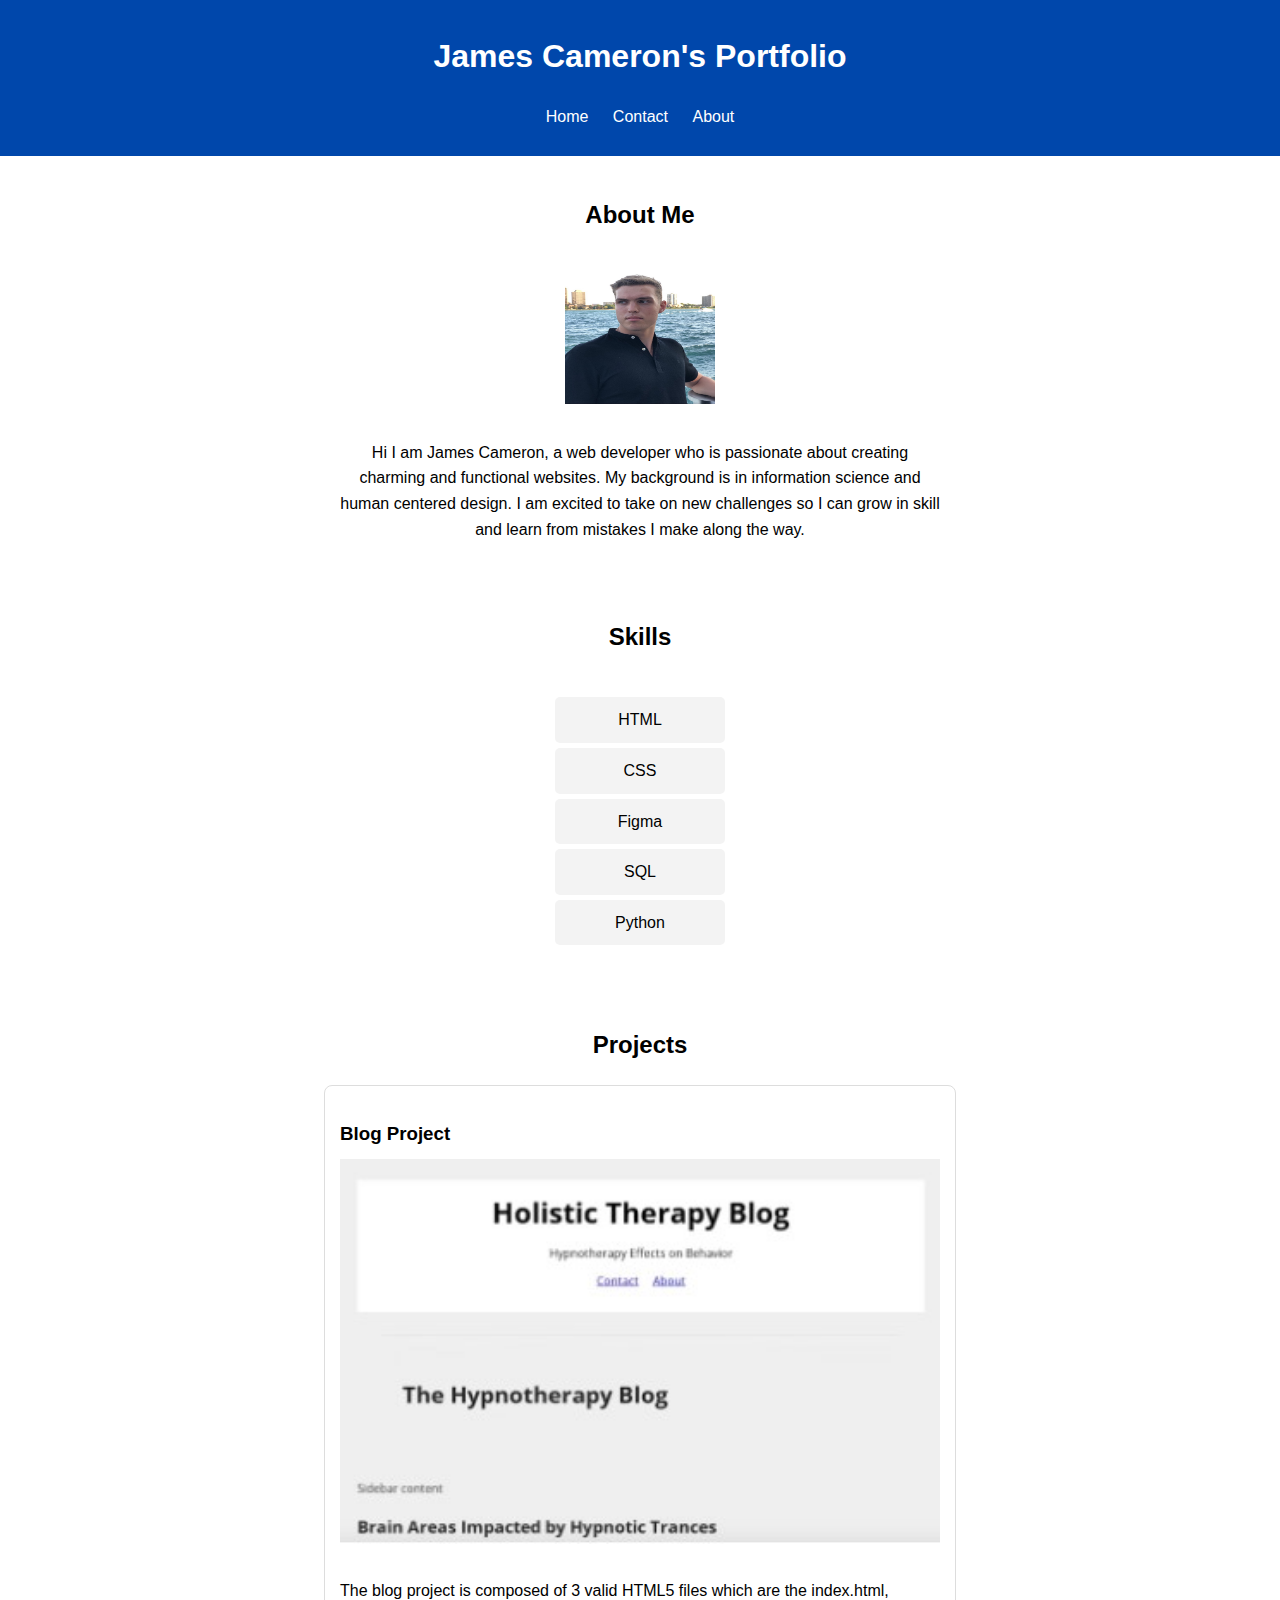
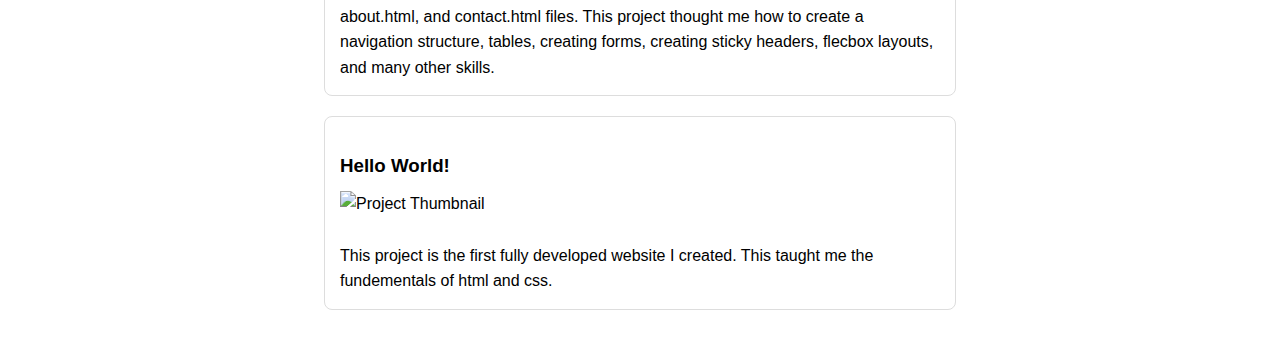
==== index.html @ 45b6c0e9 "changed the image in editor" ====
<!--Doctype Declaration-->
<!DOCTYPE html>
<html lang="en">
<head>
    <meta charset="UTF-8">
    <meta name="viewport" content="width=device-width, initial-scale=1.0">
    <link rel="stylesheet" href="style.css">
    <title>James Cameron Portfolio</title>
</head>
<!--Header and Nav-->
<body>
    <header>
        <h1>James Cameron's Portfolio</h1>
        <nav>
            <ul>
                <li><a href="index.html">Home</a></li>
                <li><a href="contact.html">Contact</a></li>
                <li><a href="about.html">About</a></li>
            </ul>
        </nav>
    </header>

<!--Introduction content-->    
<section>
    <h2>About Me</h2>
    <img src="images/headshot.JPG" alt="James Cameron Headshot" class="headshot">
    <p>Hi I am James Cameron, a web developer who is passionate about creating charming and functional websites. My background is in information science and human centered design. I am excited to take on new challenges so I can grow in skill and learn from mistakes I make along the way.</p>
</section>
<!--End Intro-->

<!--Skills Section Begins-->
<section>
    <h2>Skills</h2>
    <ul class="skills-list">
        <li>HTML</li>
        <li>CSS</li>
        <li>Figma</li>
        <li>SQL</li>
        <li>Python</li>
    </ul>
</section>
<!--End skill Section-->

<!--Project Section Begins-->
<section>
    <h2>Projects</h2>
    <a href="https://luxury-swan-be6f51.netlify.app" class="project-link"></a>
        <div class="project">
             <h3>Blog Project</h3>
             <img src="images/Blog Project 1.jpg" alt="Project Thumbnail" class="project-thumbnail">
             <p>The blog project is composed of 3 valid HTML5 files which are the index.html, about.html, and contact.html files. This project thought me how to create a navigation structure, tables, creating forms, creating sticky headers, flecbox layouts, and many other skills.</p>
        </div>
    </a> 
    <a href="https://hilarious-cascaron-46be76.netlify.app" class="project-link">
        <div class="project">
            <h3>Hello World!</h3>
            <img src="images/Hello World.jpg.jpg" alt="Project Thumbnail" class="project-thumbnail">
            <p>This project is the first fully developed website I created. This taught me the fundementals of html and css.</p>
        </div>
    </a>
    <!--Add more projects maybe some global tech ones-->
</section>
<!--Projects end-->
---- style.css ----
/* Add this to your style.css file */

body {
    font-family: Arial, sans-serif;
    line-height: 1.6;
    margin: 0;
    padding: 0;
    display: flex;
    flex-direction: column;
    align-items: center;
}

header {
    background: #0047ab; 
    color: #fff;
    padding: 10px 0;
    width: 100%;
    text-align: center;
}

nav ul {
    list-style: none;
    padding: 0;
}

nav ul li {
    display: inline;
    margin: 0 10px;
}

nav ul li a {
    color: #fff;
    text-decoration: none;
}

section {
    padding: 20px;
    display: flex;
    flex-direction: column;
    align-items: center;
    text-align: center;
}

section .headshot {
    margin-bottom: 20px;
    width: 150px;
    height: 150px;
}

section p {
    max-width: 600px;
}

/*Skill Section*/
.skills-list {
    list-style-type: none;
    padding: 0;
}

.skills-list li {
    background-color: #f3f3f3;
    margin: 5px 0;
    padding: 10px;
    border-radius: 5px;
    width: 150px;
    text-align: center;
}

/*Project Section*/
.project-link {
    text-decoration: none;
    color: inherit;
}

.project {
    margin-bottom: 20px;
    text-align: left;
    max-width: 600px;
    border: 1px solid #ddd;
    padding: 15px;
    border-radius: 8px;
    transition: transform 0.2s;
}

.project h3 {
    margin-bottom: 10px;
}

.project-thumbnail {
    width: 100%;
    height: auto;
    margin-bottom: 10px;
}

.project p {
    margin-bottom: 0;
}

.project:hover {
    transform: scale(1.05);
}
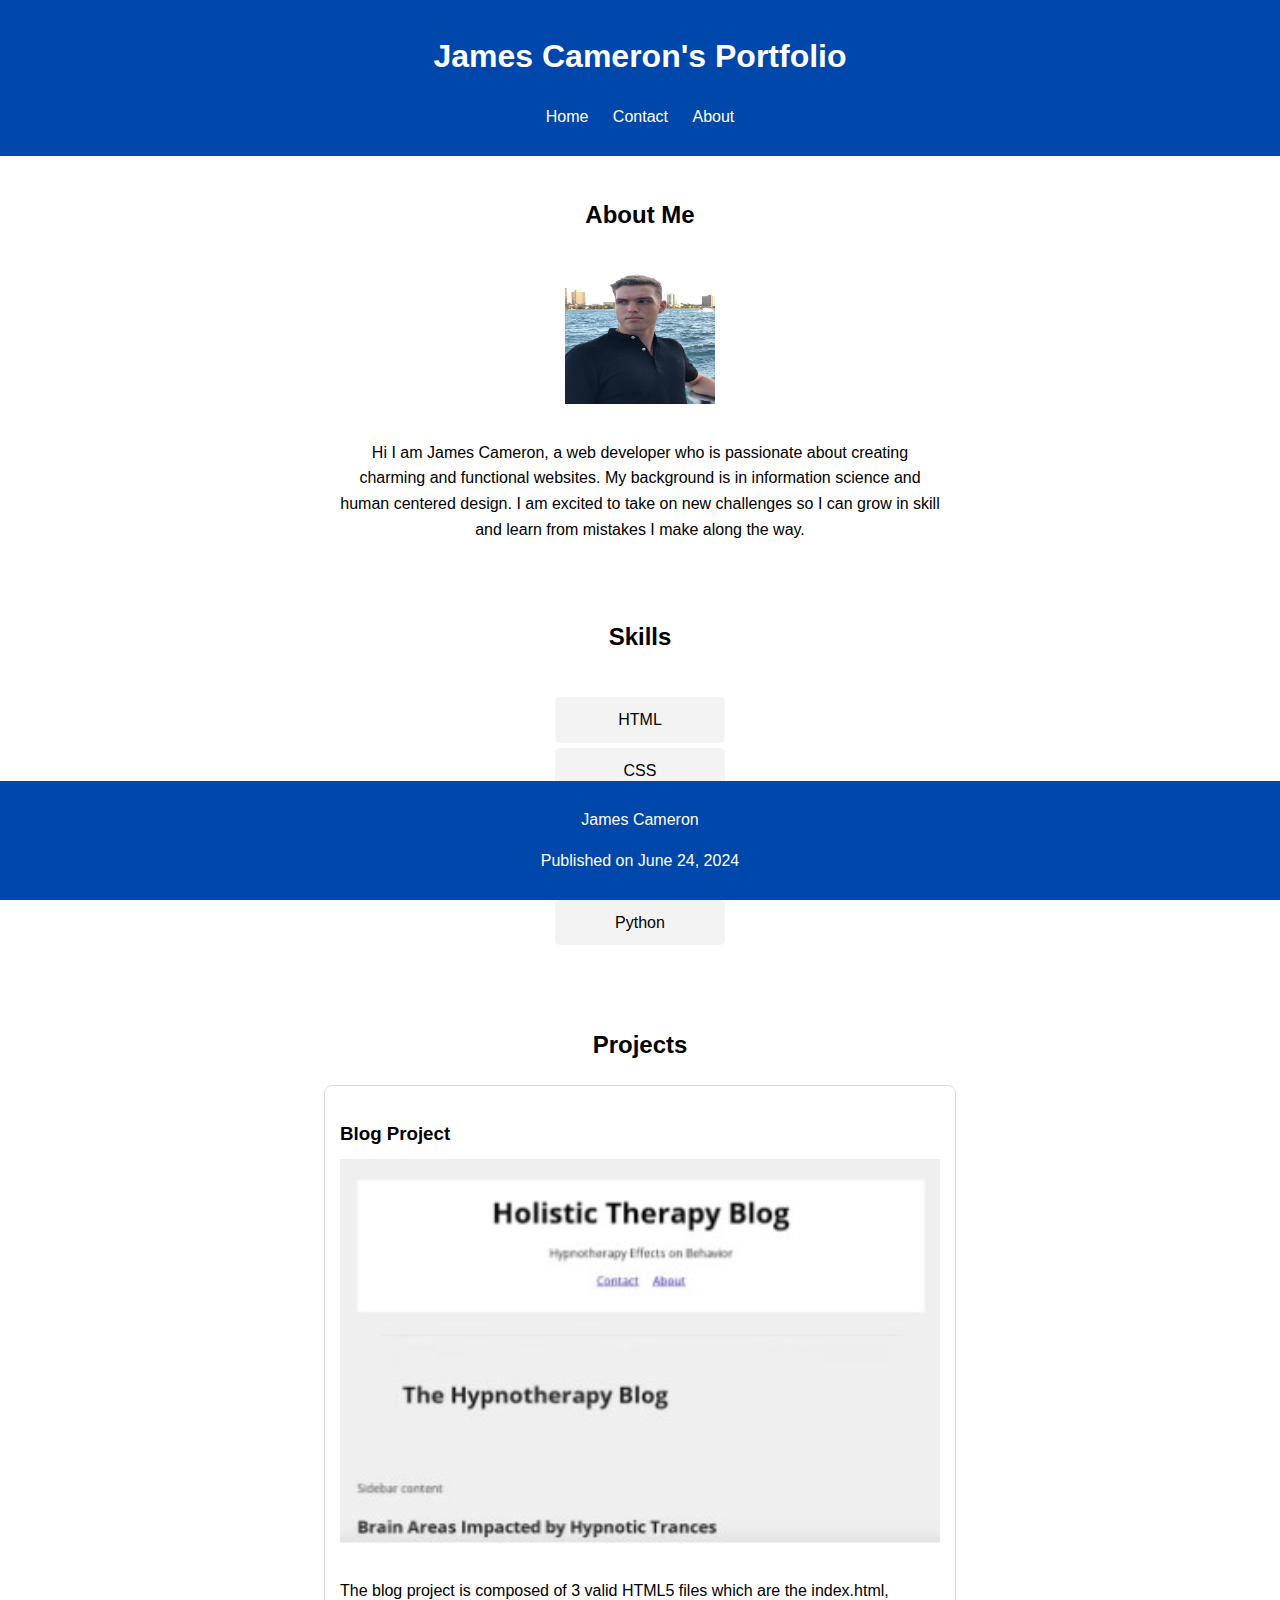
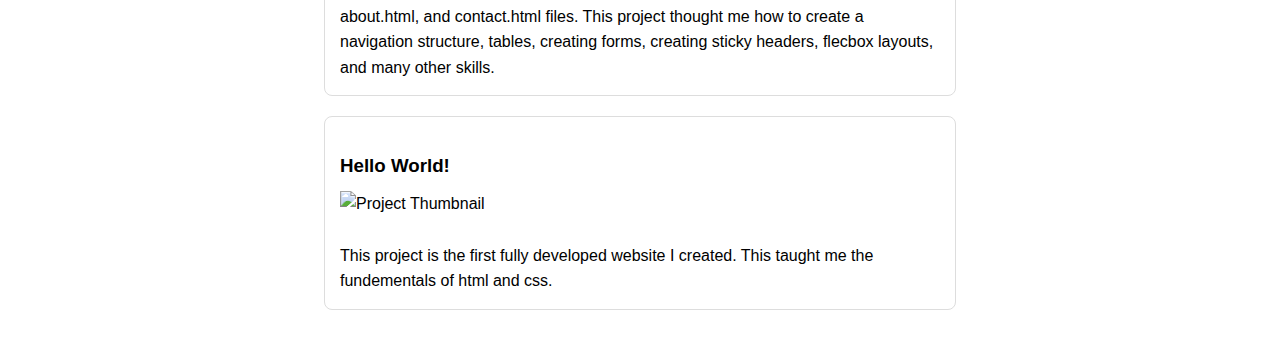
==== commit 2d44dc53: "changes to organization and footer" ====
--- a/index.html
+++ b/index.html
@@ -61,3 +61,9 @@
     <!--Add more projects maybe some global tech ones-->
 </section>
 <!--Projects end-->
+
+<!--Footer Section Begins-->
+<footer>
+    <p>James Cameron</p>
+    <p>Published on June 24, 2024</p>
+</footer>--- a/style.css
+++ b/style.css
@@ -1,5 +1,4 @@
-/* Add this to your style.css file */
-
+/*nav and header*/
 body {
     font-family: Arial, sans-serif;
     line-height: 1.6;
@@ -65,7 +64,7 @@
     width: 150px;
     text-align: center;
 }
-
+/*skill ends*/
 /*Project Section*/
 .project-link {
     text-decoration: none;
@@ -98,4 +97,16 @@
 
 .project:hover {
     transform: scale(1.05);
+}
+/*Project ends*/
+/*footer begins*/
+footer {
+    background:#0047ab;
+    color: #fff;
+    padding: 10px 0;
+    width: 100%;
+    text-align: center;
+    position: fixed;
+    bottom: 0;
+    left: 0;
 }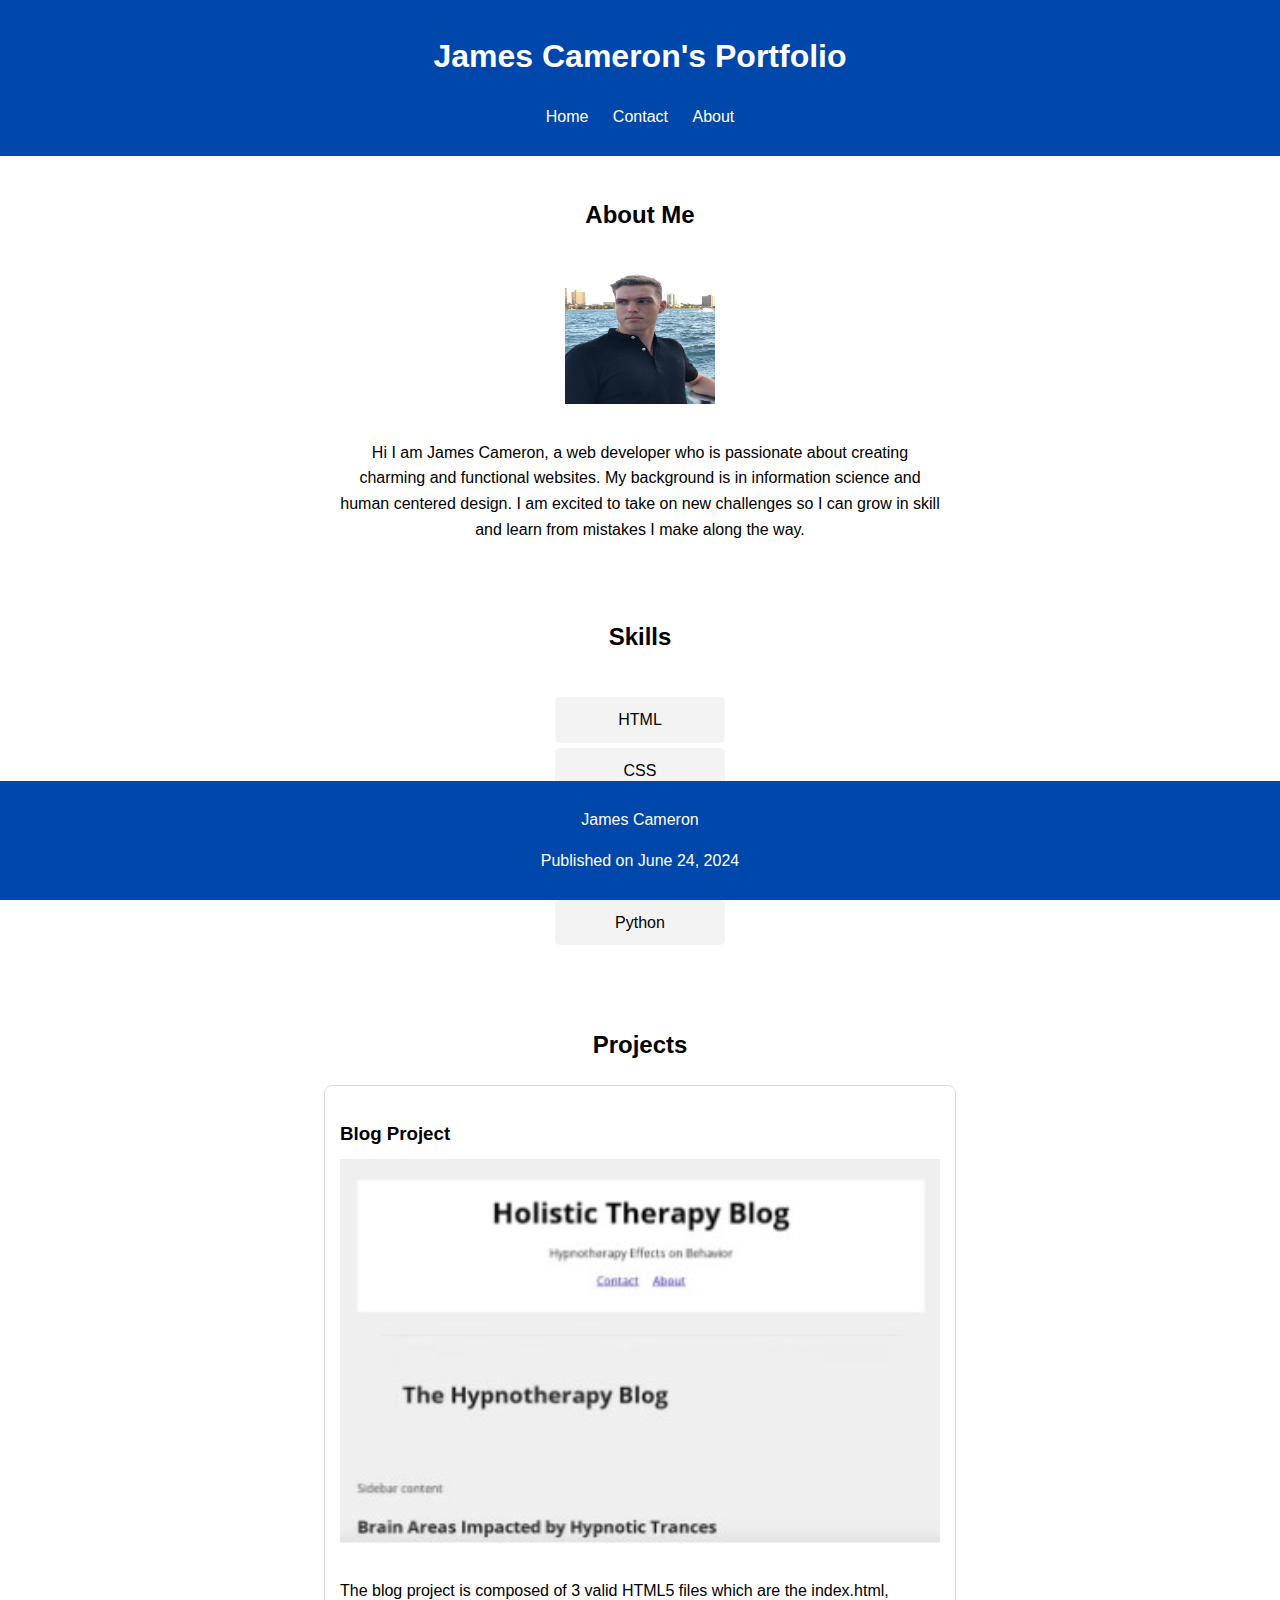
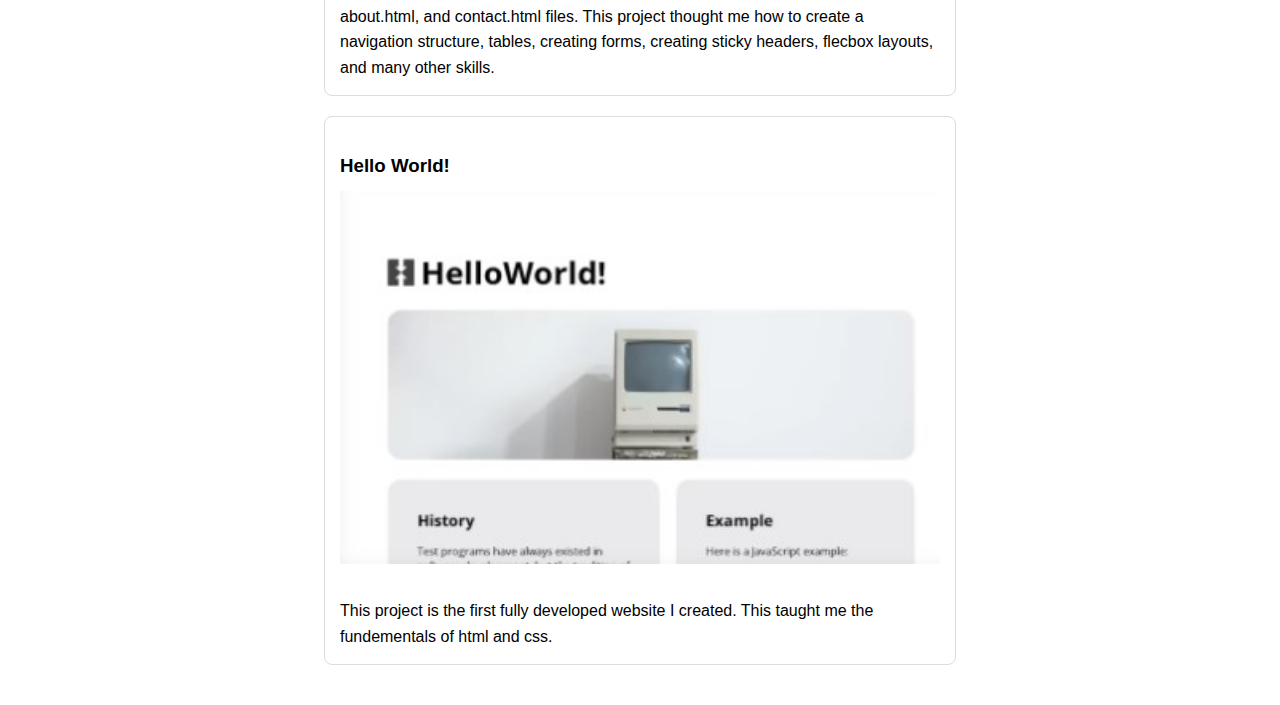
==== commit 75d92c41: "image update" ====
--- a/index.html
+++ b/index.html
@@ -54,7 +54,7 @@
     <a href="https://hilarious-cascaron-46be76.netlify.app" class="project-link">
         <div class="project">
             <h3>Hello World!</h3>
-            <img src="images/Hello World.jpg.jpg" alt="Project Thumbnail" class="project-thumbnail">
+            <img src="images/Hello World.jpg" alt="Project Thumbnail" class="project-thumbnail">
             <p>This project is the first fully developed website I created. This taught me the fundementals of html and css.</p>
         </div>
     </a>
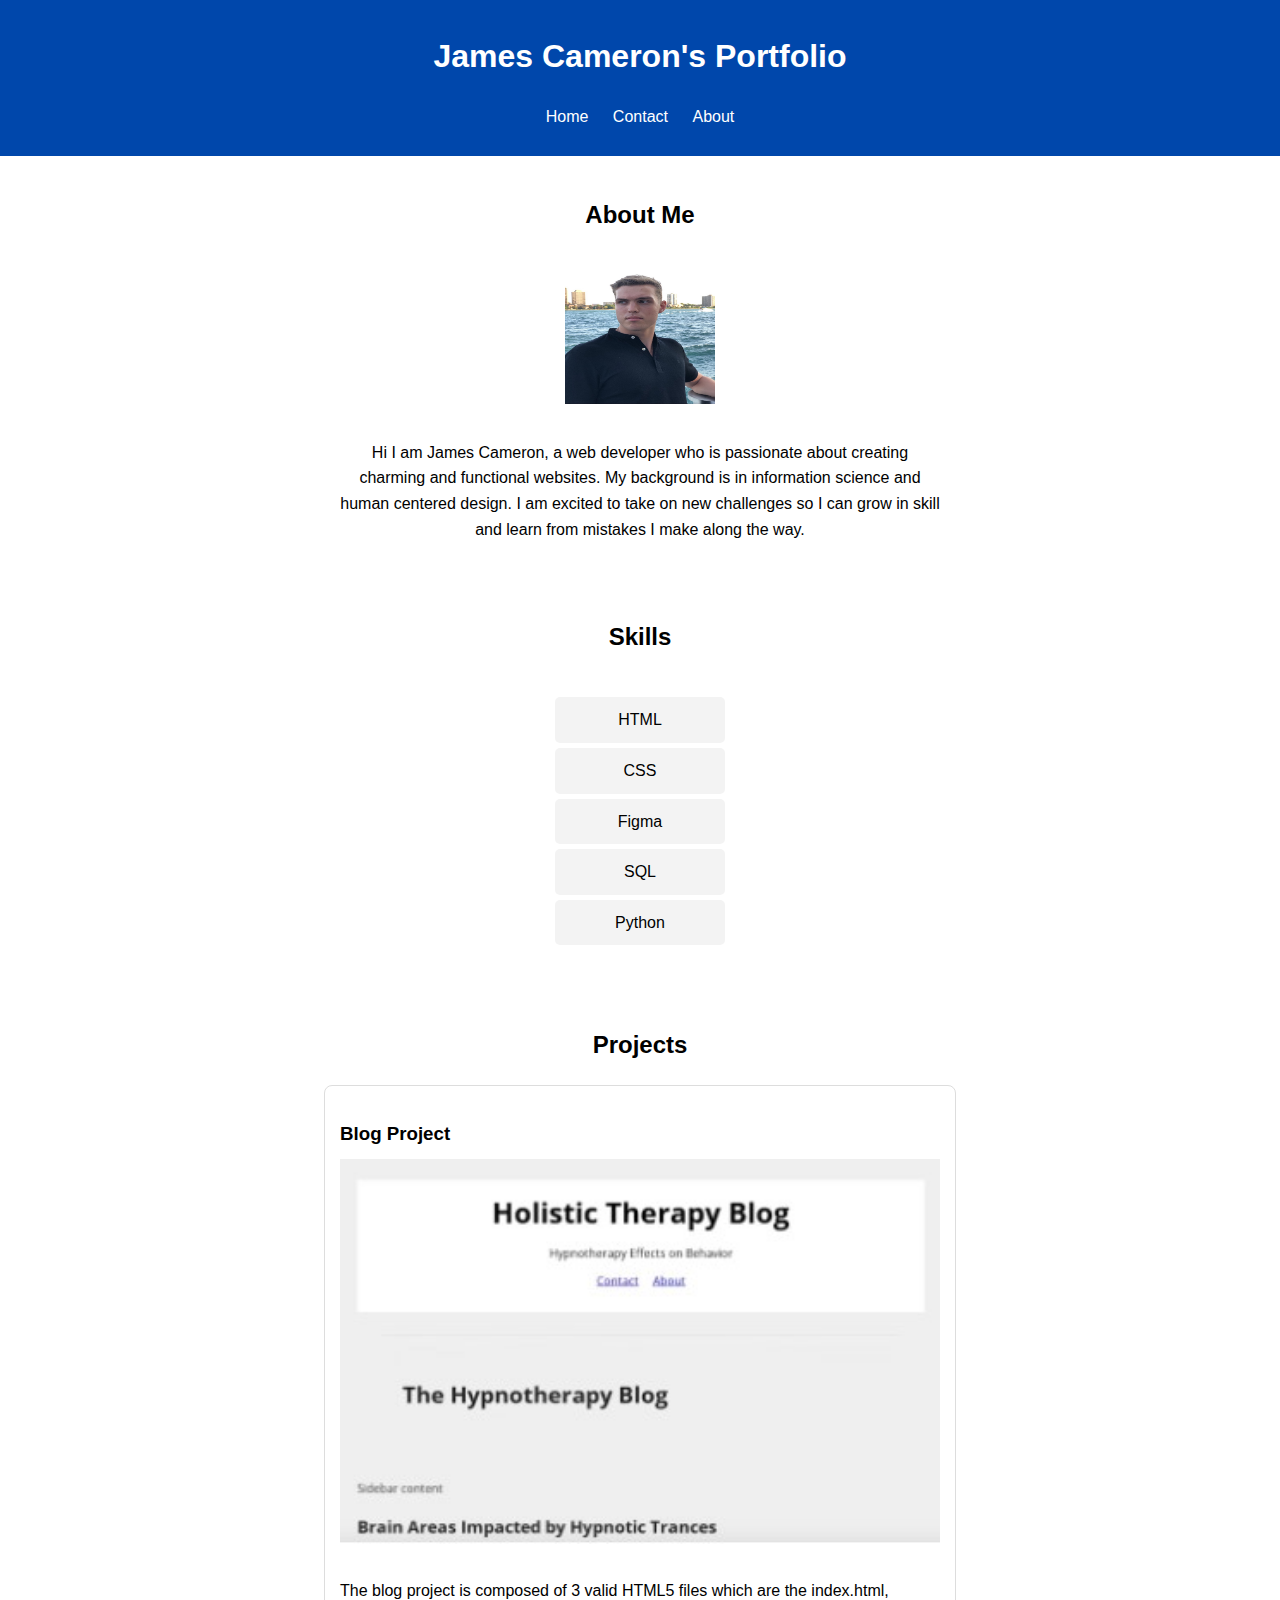
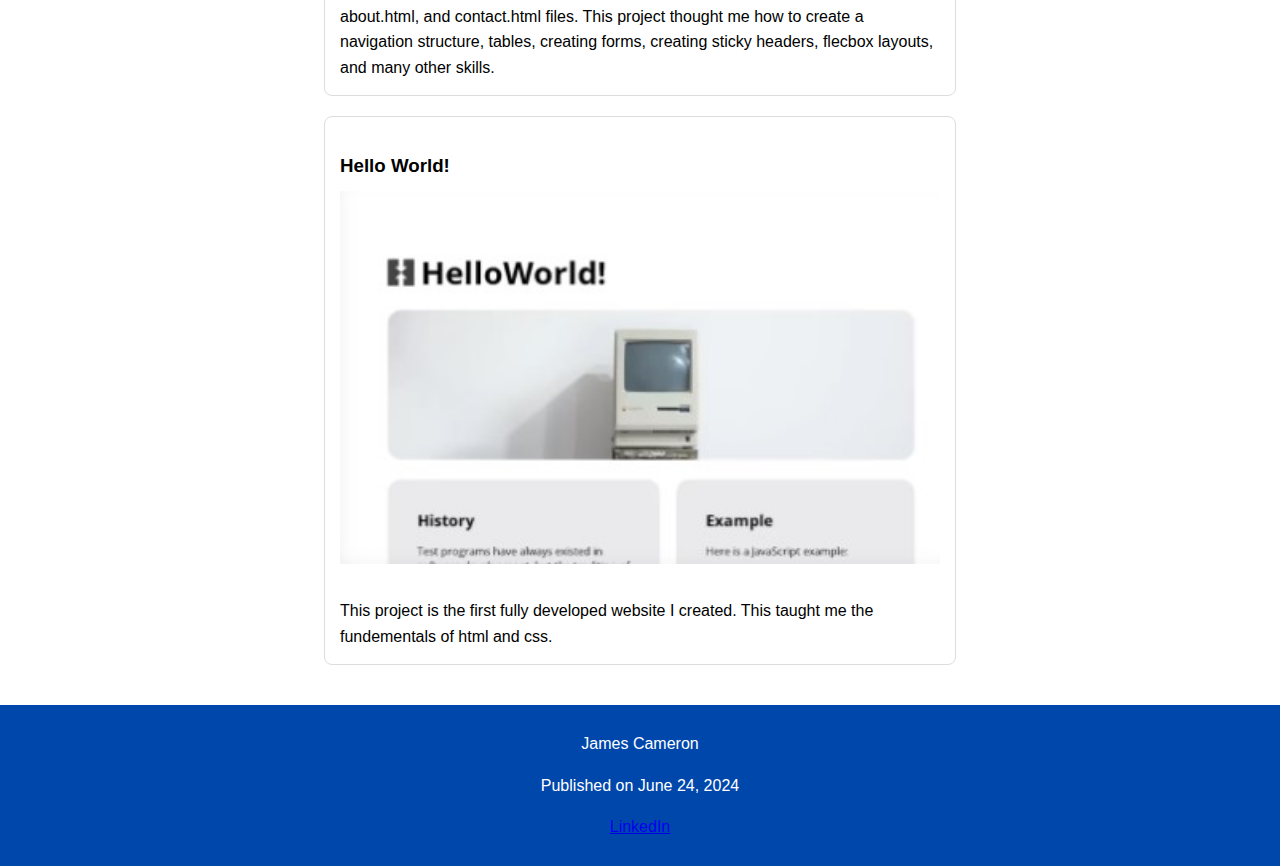
==== commit fcf4aa7b: "new updates" ====
--- a/index.html
+++ b/index.html
@@ -66,4 +66,7 @@
 <footer>
     <p>James Cameron</p>
     <p>Published on June 24, 2024</p>
+    <a href="linkedin.com/in/jamescameron00" class="linkedin-link">
+        <p class="linkedin-link">LinkedIn</p>
+    </a>
 </footer>--- a/style.css
+++ b/style.css
@@ -99,6 +99,43 @@
     transform: scale(1.05);
 }
 /*Project ends*/
+/*Education*/
+/* Education Section */
+.education-item {
+    display: flex;
+    flex-direction: column;
+    align-items: center;
+    margin-bottom: 20px;
+    text-align: center;
+    max-width: 600px;
+}
+
+.education-photo {
+    width: 150px;
+    height: 150px;
+    object-fit: cover;
+    border-radius: 8px;
+    margin-bottom: 10px;
+}
+
+.education-item h3 {
+    margin-bottom: 5px;
+}
+
+.education-item ul {
+    list-style-type: none;
+    padding: 0;
+    margin: 10px 0;
+}
+
+.education-item ul li {
+    margin: 5px 0;
+}
+
+.education-item p {
+    margin-top: 10px;
+}
+/*education ends*/
 /*footer begins*/
 footer {
     background:#0047ab;
@@ -106,7 +143,4 @@
     padding: 10px 0;
     width: 100%;
     text-align: center;
-    position: fixed;
-    bottom: 0;
-    left: 0;
 }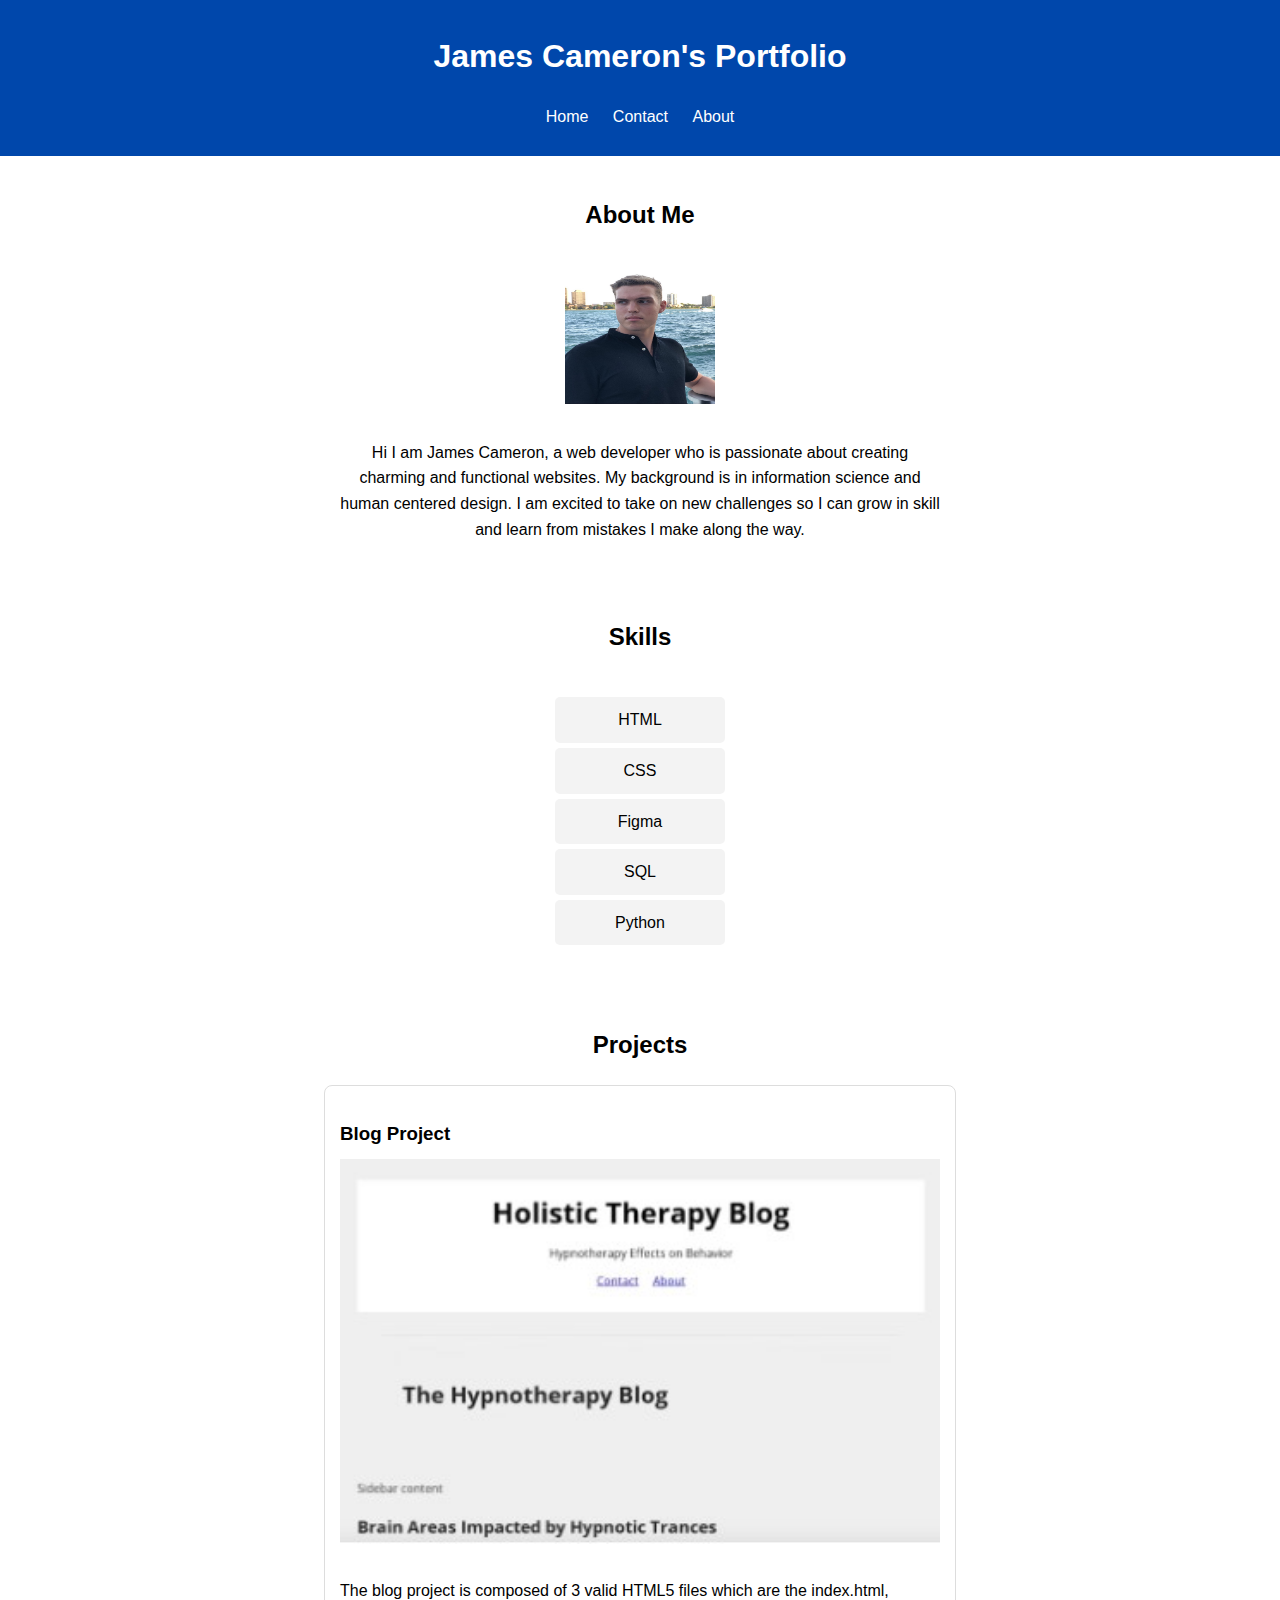
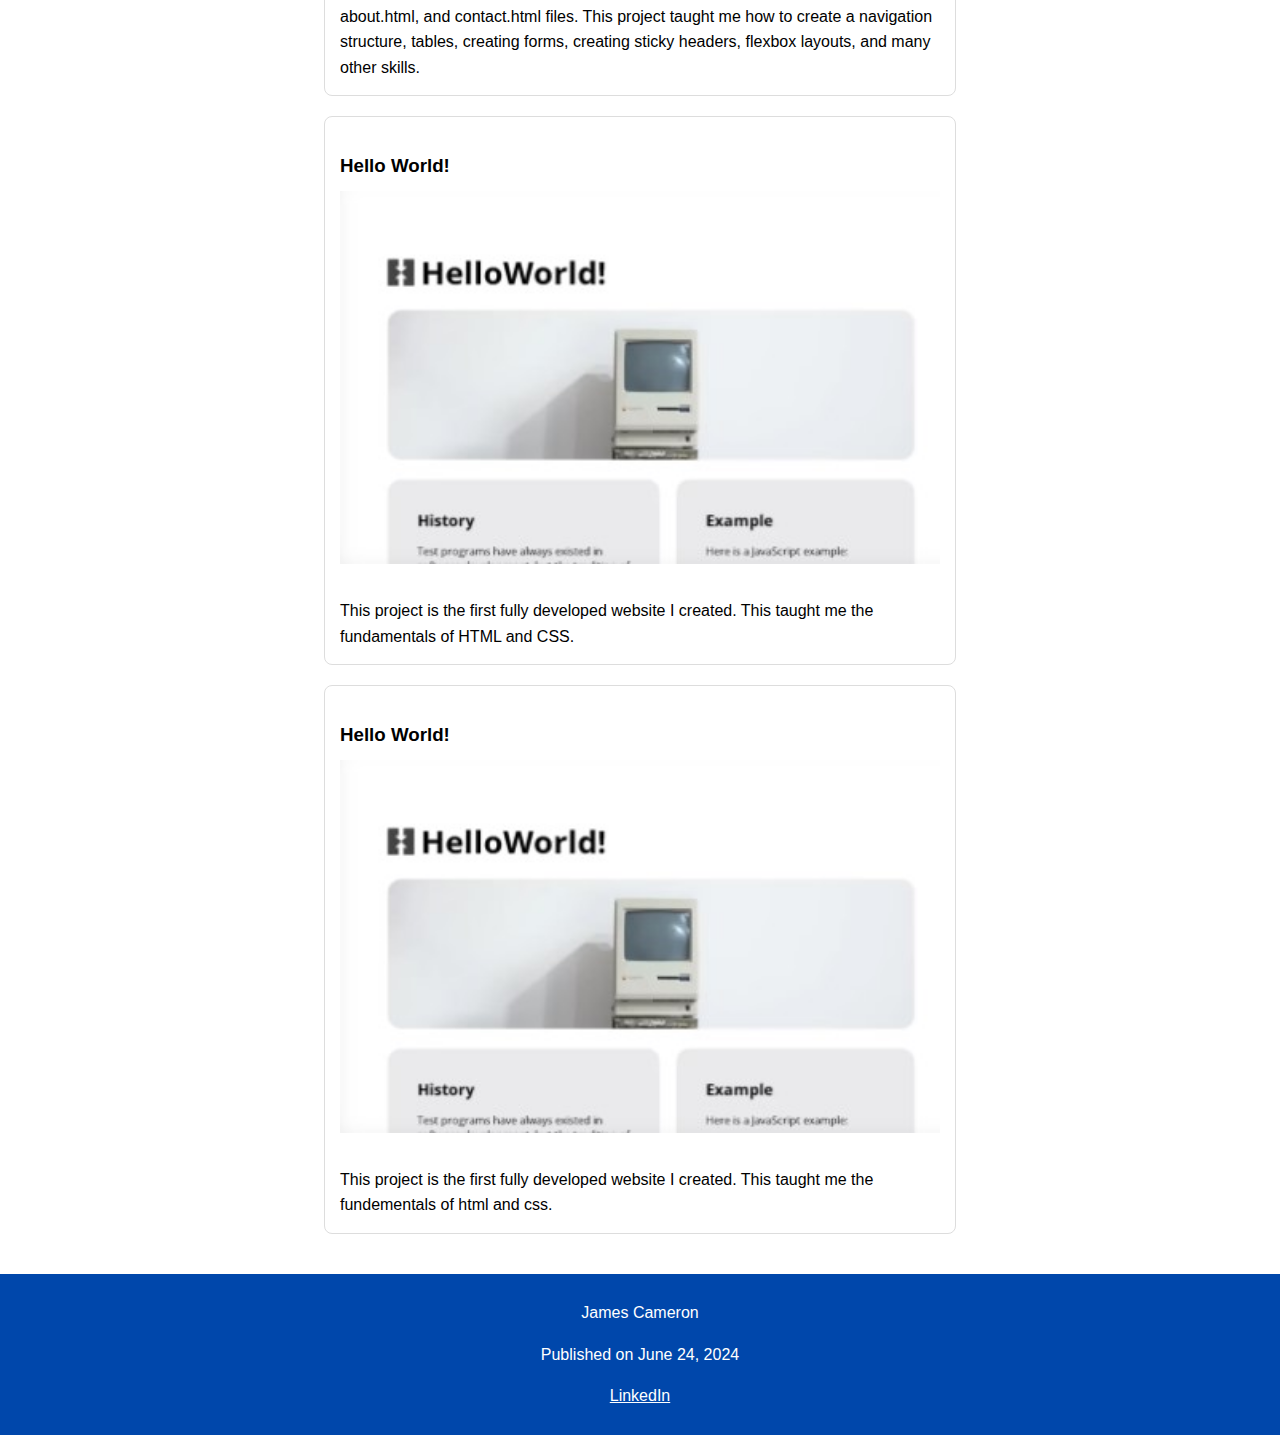
==== commit 6da4293a: "new updates to get project 1 working." ====
--- a/index.html
+++ b/index.html
@@ -44,13 +44,20 @@
 <!--Project Section Begins-->
 <section>
     <h2>Projects</h2>
-    <a href="https://luxury-swan-be6f51.netlify.app" class="project-link"></a>
+    <a href="https://luxury-swan-be6f51.netlify.app" class="project-link">
         <div class="project">
-             <h3>Blog Project</h3>
-             <img src="images/Blog Project 1.jpg" alt="Project Thumbnail" class="project-thumbnail">
-             <p>The blog project is composed of 3 valid HTML5 files which are the index.html, about.html, and contact.html files. This project thought me how to create a navigation structure, tables, creating forms, creating sticky headers, flecbox layouts, and many other skills.</p>
+            <h3>Blog Project</h3>
+            <img src="images/Blog Project 1.jpg" alt="Project Thumbnail" class="project-thumbnail">
+            <p>The blog project is composed of 3 valid HTML5 files which are the index.html, about.html, and contact.html files. This project taught me how to create a navigation structure, tables, creating forms, creating sticky headers, flexbox layouts, and many other skills.</p>
         </div>
-    </a> 
+    </a>
+    <a href="https://hilarious-cascaron-46be76.netlify.app" class="project-link">
+        <div class="project">
+            <h3>Hello World!</h3>
+            <img src="images/Hello World.jpg" alt="Project Thumbnail" class="project-thumbnail">
+            <p>This project is the first fully developed website I created. This taught me the fundamentals of HTML and CSS.</p>
+        </div>
+    </a>
     <a href="https://hilarious-cascaron-46be76.netlify.app" class="project-link">
         <div class="project">
             <h3>Hello World!</h3>
@@ -66,7 +73,7 @@
 <footer>
     <p>James Cameron</p>
     <p>Published on June 24, 2024</p>
-    <a href="linkedin.com/in/jamescameron00" class="linkedin-link">
+    <a href="https://linkedin.com/in/jamescameron00" class="linkedin-link">
         <p class="linkedin-link">LinkedIn</p>
     </a>
 </footer>--- a/style.css
+++ b/style.css
@@ -136,6 +136,38 @@
     margin-top: 10px;
 }
 /*education ends*/
+/*experience*/
+.work-exp {
+    display: flex;
+    flex-direction: column;
+    align-items: center;
+    text-decoration: none;
+    color: #0077b5;
+}
+.work-exp img {
+    width: 100px; 
+    height: 100px; 
+}
+/*Experience ENds*/
+/*Form*/
+form {
+    display: flex;
+    flex-direction: column;
+}
+
+form label, form select, form textarea, form input, form button {
+    margin-bottom: 10px;
+    width: 100%;
+}
+
+form input, form select, form textarea {
+    padding: 8px;
+    box-sizing: border-box;
+}
+button[type="submit"]:hover {
+    background-color: #0056b3;
+}
+/*Form Ends*/
 /*footer begins*/
 footer {
     background:#0047ab;
@@ -143,4 +175,7 @@
     padding: 10px 0;
     width: 100%;
     text-align: center;
+}
+.linkedin-link {
+    color: #fff;
 }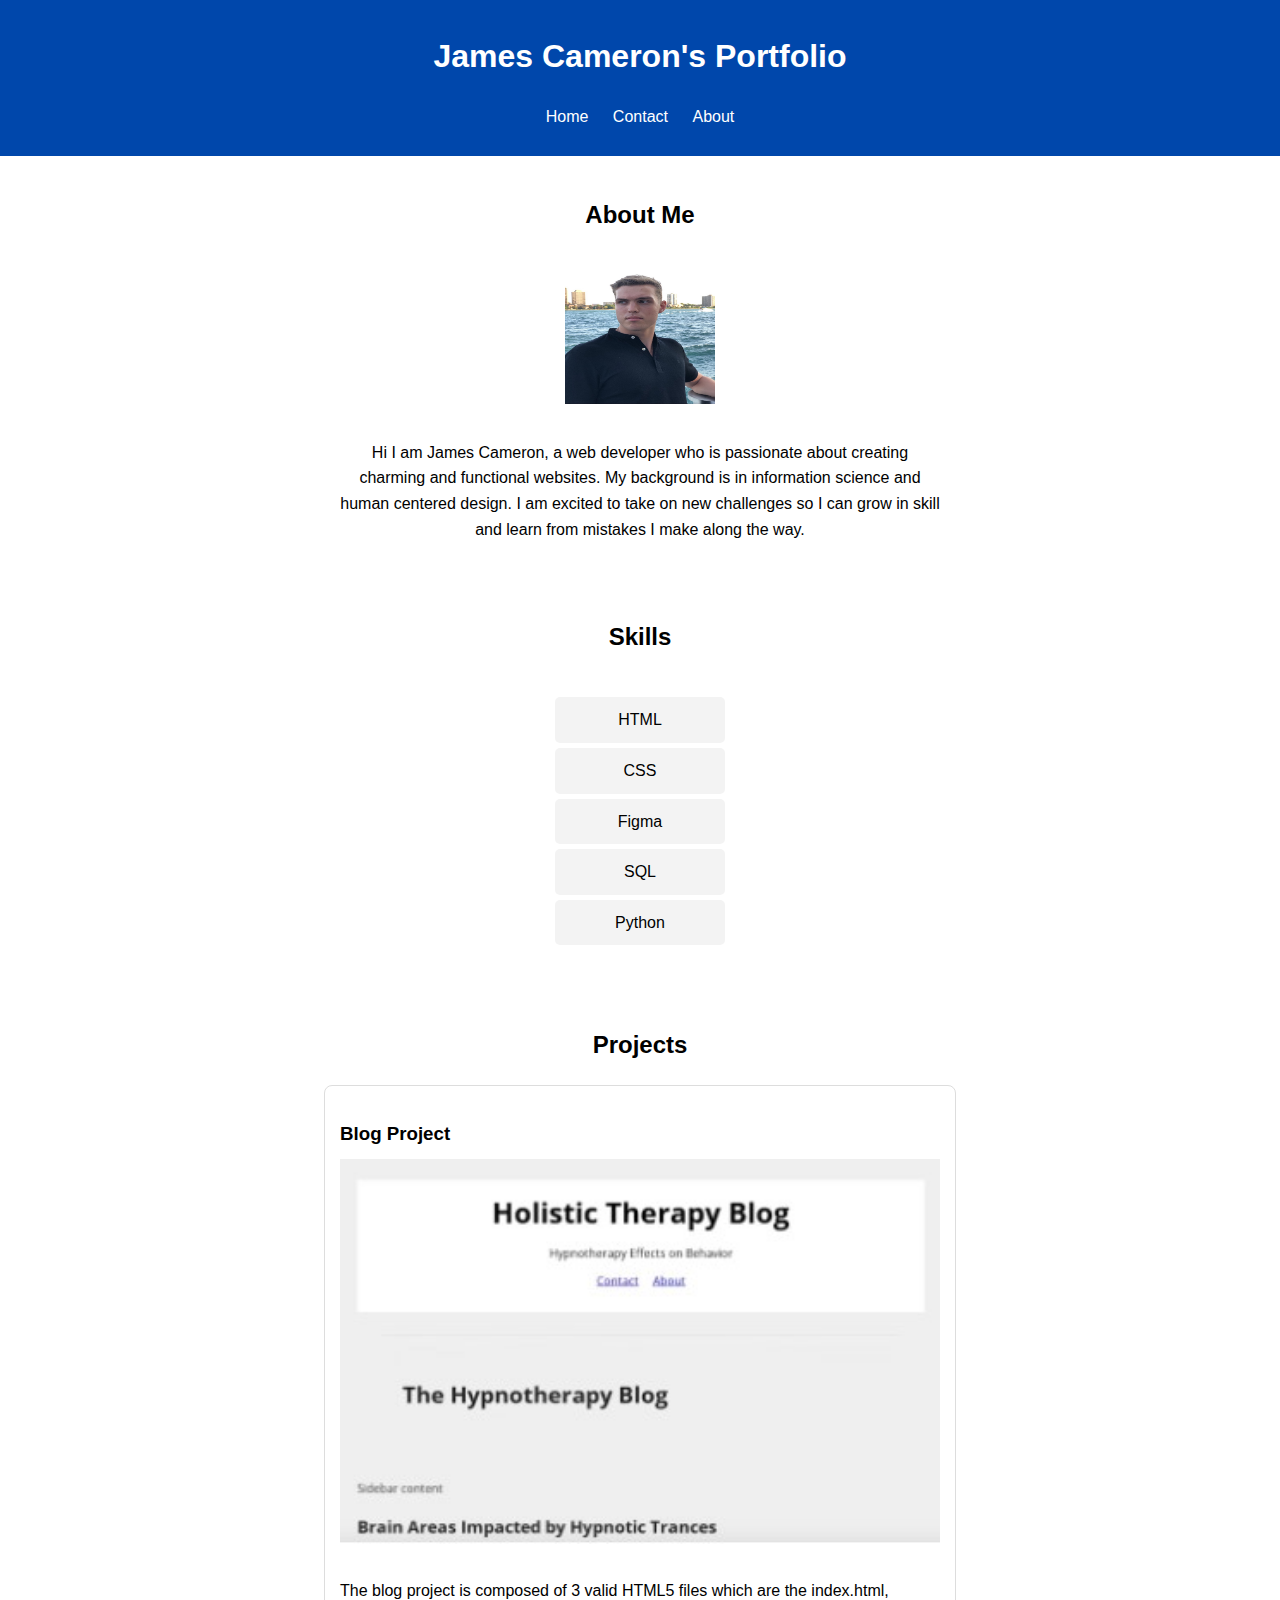
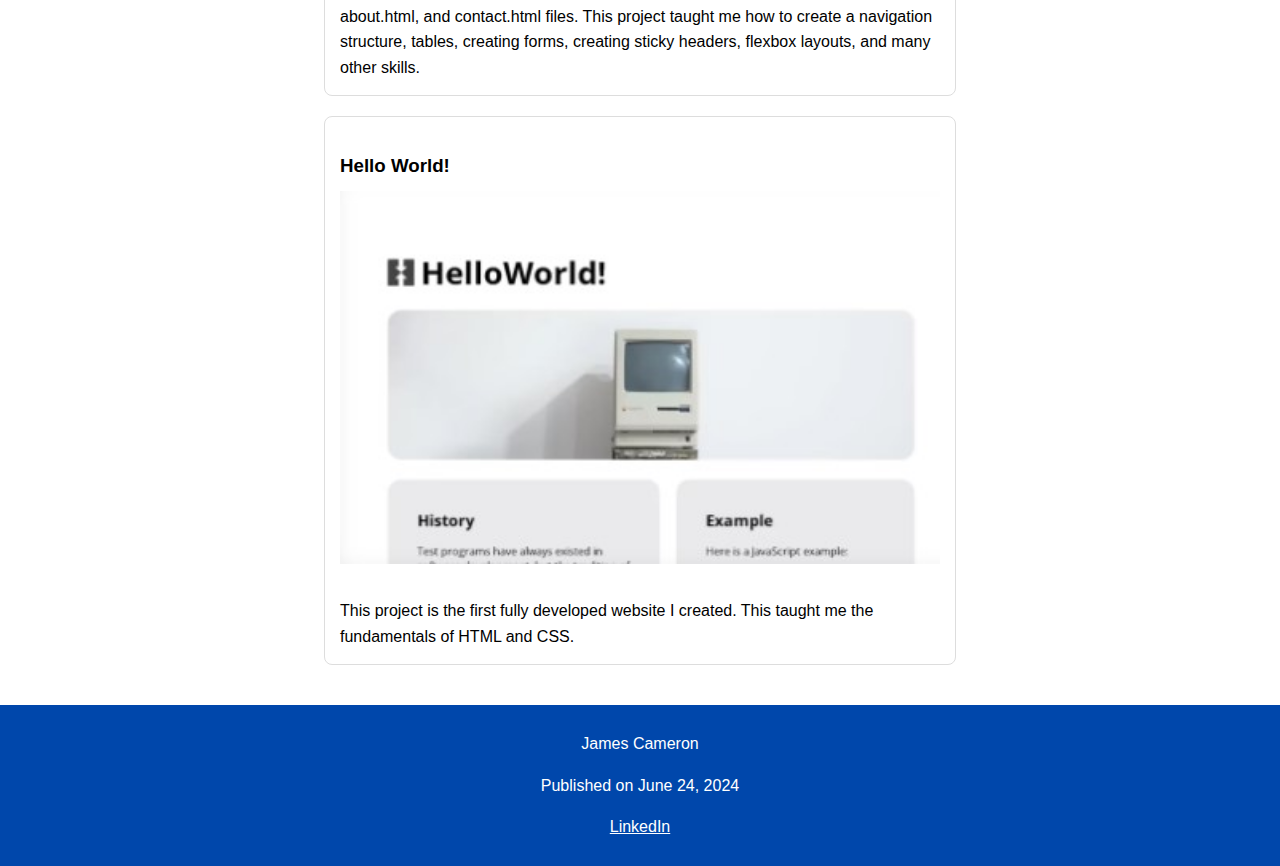
==== commit 7a2099f5: "edit on files" ====
--- a/index.html
+++ b/index.html
@@ -47,24 +47,16 @@
     <a href="https://luxury-swan-be6f51.netlify.app" class="project-link">
         <div class="project">
             <h3>Blog Project</h3>
-            <img src="images/Blog Project 1.jpg" alt="Project Thumbnail" class="project-thumbnail">
+            <img src="images/Blog_Project.jpg" alt="Project Thumbnail" class="project-thumbnail">
             <p>The blog project is composed of 3 valid HTML5 files which are the index.html, about.html, and contact.html files. This project taught me how to create a navigation structure, tables, creating forms, creating sticky headers, flexbox layouts, and many other skills.</p>
         </div>
     </a>
     <a href="https://hilarious-cascaron-46be76.netlify.app" class="project-link">
         <div class="project">
             <h3>Hello World!</h3>
-            <img src="images/Hello World.jpg" alt="Project Thumbnail" class="project-thumbnail">
+            <img src="images/Hello_World.jpg" alt="Project Thumbnail" class="project-thumbnail">
             <p>This project is the first fully developed website I created. This taught me the fundamentals of HTML and CSS.</p>
         </div>
-    </a>
-    <a href="https://hilarious-cascaron-46be76.netlify.app" class="project-link">
-        <div class="project">
-            <h3>Hello World!</h3>
-            <img src="images/Hello World.jpg" alt="Project Thumbnail" class="project-thumbnail">
-            <p>This project is the first fully developed website I created. This taught me the fundementals of html and css.</p>
-        </div>
-    </a>
     <!--Add more projects maybe some global tech ones-->
 </section>
 <!--Projects end-->
